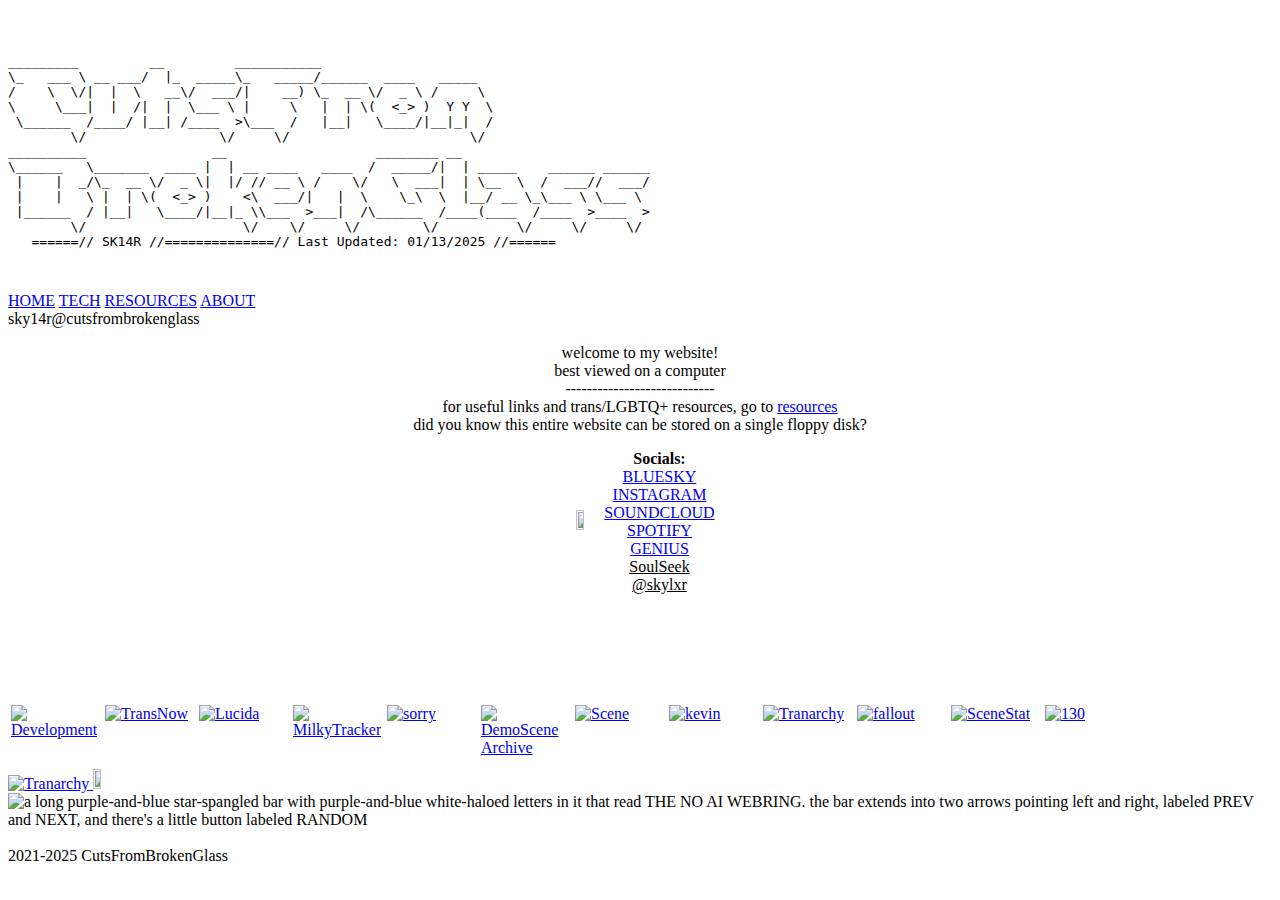
==== index.html @ 3f2c3643 "Add files via upload" ====
<!DOCTYPE HTML>
<html lang="en">
<!--                                                      
 @@@@@@   @@@  @@@  @@@ @@@    @@@       @@@   @@@@@@@   
@@@@@@@   @@@  @@@  @@@ @@@   @@@@      @@@@   @@@@@@@@  
!@@       @@!  !@@  @@! !@@  @@@!!     @@!@!   @@!  @@@  
!@!       !@!  @!!  !@! @!!    !@!    !@!!@!   !@!  @!@  
!!@@!!    @!@@!@!    !@!@!     @!@   @!! @!!   @!@!!@!   
 !!@!!!   !!@!!!      @!!!     !@!  !!!  !@!   !!@!@!    
     !:!  !!: :!!     !!:      !!:  :!!:!:!!:  !!: :!!   
    !:!   :!:  !:!    :!:      :!:  !:::!!:::  :!:  !:!  
:::: ::    ::  :::     ::      :::       :::   ::   :::  
:: : :     :   :::     :        ::       :::    :   : :
-->
    <head>
<meta charset="UTF-8">
<meta name="viewport" content="width=device-width, initial-scale=1.0">

<!-- CSS -->
<link rel="stylesheet" type="text/css" href="/css/config.css">
<link rel="stylesheet" type="text/css" href="/css/main.css">
<link rel="stylesheet" type="text/css" href="/css/header.css">
<link rel="stylesheet" type="text/css" href="/css/navigation.css">
<link rel="stylesheet" type="text/css" href="/css/app.css">
<link rel="stylesheet" type="text/css" href="/css/footer.css">



<title>CutsFromBrokenGlass</title>
</head>

<body>
    <div id="header">
      <br>
      <pre role="img" aria-label="">

_________         __         ___________                                          
\_   ___ \ __ ___/  |_  _____\_   _____/______  ____   _____                      
/    \  \/|  |  \   __\/  ___/|    __) \_  __ \/  _ \ /     \                     
\     \___|  |  /|  |  \___ \ |     \   |  | \(  <_> )  Y Y  \                    
 \______  /____/ |__| /____  >\___  /   |__|   \____/|__|_|  /                    
        \/                 \/     \/                       \/                     
__________                __                   ________ __                        
\______   \_______  ____ |  | __ ____   ____  /  _____/|  | _____    ______ ______
 |    |  _/\_  __ \/  _ \|  |/ // __ \ /    \/   \  ___|  | \__  \  /  ___//  ___/
 |    |   \ |  | \(  <_> )    <\  ___/|   |  \    \_\  \  |__/ __ \_\___ \ \___ \ 
 |______  / |__|   \____/|__|_ \\___  >___|  /\______  /____(____  /____  >____  >
        \/                    \/    \/     \/        \/          \/     \/     \/ 
   ======// SK14R //==============// Last Updated: 01/13/2025 //======
   
      </pre>
    </div>

<!--navbar-->
<div class="navigation">
    <a href="index.html">HOME</a>
    <a href="tech.html">TECH</a>
    <a href="resources.html">RESOURCES</a>
    <a href="about.html">ABOUT</a>
</div>

    
<div class="app">     
    <span class="app-title">sky14r@cutsfrombrokenglass</span>
<div style="display: flex; flex-direction: column; align-items: center; text-align: center;">
    <p>
        welcome to my website!<br>
best viewed on a computer<br>
----------------------------<br>
for useful links and trans/LGBTQ+ resources, go to 
<a href="resources.html">resources</a><br>
did you know this entire website can be stored on a single floppy disk?
    </p>
    <div style="display: flex; align-items: center; gap: 10px; justify-content: center;">
        <img src="/btn/gir.png" style="width: 25%; height: 25%;">
        <div>
            <b>Socials: </b><br>
            <a class="inline link" href="https://bsky.app/profile/cutbyglass.bsky.social">BLUESKY</a><br>
            <a class="inline link" href="https://www.instagram.com/stolenrusto/">INSTAGRAM</a><br>
            <a class="inline link" href="https://soundcloud.com/cutsfrombrokenglass">SOUNDCLOUD</a><br>
            <a class="inline link" href="https://open.spotify.com/user/etq87y06zzbuhvwc7ffhy0ddz">SPOTIFY</a><br>
            <a class="inline link" href="https://genius.com/cutsfrombrokenglass">GENIUS</a><br>
            <a class="inline link">SoulSeek @skylxr</a>
        </div>
    </div>
<br>
</div>
<style>
.inline {
    display : inline;
}

.link {
    text-decoration : underline;
}

.link:hover {
    text-decoration : none;
    text-shadow     : var(--link-glow);
}

.badge {
    display : inline-block;

    position : relative;

    width  : 88px;
    height : 31px;

    padding : 0px;
    margin  : 0px 0px 8px 8px;

    overflow : visible;

    border : 1px solid transparent;

    transition : all var(--trans-time);
}

.badge:hover {
    border     : var(--border);
    box-shadow : var(--glow);
}

.badge:after {
    position : absolute;

    width  : 0%;
    height : 0%;

    top  : 50%;
    left : 50%;

    opacity : 0;

    transition : all var(--trans-time);

    content : "";
}

.badge:hover:after {
    top  : -3.75pt;
    left : -3.75pt;

    width  : calc(100% + 7.5pt);
    height : calc(100% + 7.5pt);

    opacity : 1;

    background:
        linear-gradient(to right,  var(--accent) 1px, transparent 1px)   0    0,
        linear-gradient(to right,  var(--accent) 1px, transparent 1px)   0  100%,
        linear-gradient(to left,   var(--accent) 1px, transparent 1px) 100%   0,
        linear-gradient(to left,   var(--accent) 1px, transparent 1px) 100% 100%,
        linear-gradient(to bottom, var(--accent) 1px, transparent 1px)   0    0,
        linear-gradient(to bottom, var(--accent) 1px, transparent 1px) 100%   0,
        linear-gradient(to top,    var(--accent) 1px, transparent 1px)   0  100%,
        linear-gradient(to top,    var(--accent) 1px, transparent 1px) 100% 100%;

    background-repeat: no-repeat;
    background-size: 10px 10px;
}

.badges {
    display : flex;

    flex-wrap : wrap;

    overflow : visible;

    padding : 0px;
    margin  : 0px;

    justify-content : center;
}

.listing {
    display : flex;

    flex-direction : column;
}

.listing-link {
    display  : block;
    position : relative;

    padding-top    : 0px;
    padding-bottom : 5pt;
    padding-left   : 0px;
    margin         : 10pt;

    text-align : left;

    overflow : visible;

    color  : var(--fg);
    border : var(--border);

    text-decoration : none;

    transition : all var(--trans-time);

}

.dim-text {
    opacity : 0.6;
}
    .badge {
        margin: 0;
        padding: 0;
        display: inline-block;
        vertical-align: middle;
    }

    .badge img {
        margin: 2px; 
    }
</style>
    <br>
</div>
<br>
<br>
<br>
<br>
<a class="badge" href="https://www.un4seen.com/" target="_blank" rel="noopener noreferrer">
    <img src="/btn/devel.png" alt="Development">
</a>
<a class="badge" href="https://transequality.org/" target="_blank" rel="noopener noreferrer">
    <img src="/btn/transnow2.gif" alt="TransNow">
</a>
<a class="badge" href="https://lucida.to" target="_blank" rel="noopener noreferrer">
    <img src="/btn/lucida.gif" alt="Lucida">
</a>
<a class="badge" href="https://milkytracker.org/" target="_blank" rel="noopener noreferrer">
    <img src="/btn/milkytracker.gif" alt="MilkyTracker">
</a>
<a class="badge" href="https://sorrydsbm.bandcamp.com/" target="_blank" rel="noopener noreferrer">
    <img src="/btn/sorry.png" alt="sorry">
</a>
<a class="badge" href="https://www.youtube.com/@DemosceneArchive/videos" target="_blank" rel="noopener noreferrer">
    <img src="/btn/demoscenearchive.gif" alt="DemoScene Archive">
</a>
<a class="badge" href="https://scene.org/" target="_blank" rel="noopener noreferrer">
    <img src="/btn/scene.png" alt="Scene">
</a>
<a class="badge" href="https://en.wikipedia.org/wiki/Kevin_Mitnick" target="_blank" rel="noopener noreferrer">
    <img src="/btn/freekevin.png" alt="kevin">
</a>
<a class="badge" href="https://en.wikipedia.org/wiki/Queer_anarchism" target="_blank" rel="noopener noreferrer">
    <img src="/btn/tranarchy.gif" alt="Tranarchy">
</a>
<a class="badge" href="https://fan.redcrown.net/fallout/" target="_blank" rel="noopener noreferrer">
    <img src="/btn/fall.png" alt="fallout">
</a>
<a class="badge" href="https://scenesat.com/" target="_blank" rel="noopener noreferrer">
    <img src="/btn/scenestat.gif" alt="SceneStat">
</a>
<a class="badge" href="https://www.130world.us/" target="_blank" rel="noopener noreferrer">
    <img src="/btn/130world.png" alt="130">
</a>
<p>
<br>
<a href="https://www.mabsland.com/Adoption.html" target="_blank" rel="noopener noreferrer">
    <img src="https://www.mabsland.com/Pandas/Censor_14b.gif" alt="Tranarchy">
</a>
    <img src="/btn/floppy.png" style="width: 8%; height: 8%;">
    <br>
    <map name="noailong">
<area href="https://baccyflap.com/noai" target="_blank" shape="poly" coords="51,1,41,29,287,29,298,1" alt="no ai webring" title="no ai webring">
<area href="https://baccyflap.com/noai/?prv&s=cbg" target="_top" shape="poly" coords="43,0,0,15,32,30" alt="previous" title="previous">
<area href="https://baccyflap.com/noai/?rnd" target="_top" shape="poly" coords="307,1,295,29,308,29,319,1" alt="random" title="random">
<area href="https://baccyflap.com/noai/?nxt&s=cbg" target="_top" shape="poly" coords="327,0,316,30,359,15" alt="next" title="next">
</map>
<a>
<img usemap="#noailong" src="https://baccyflap.com/noai/longwidget.gif" alt="a long purple-and-blue star-spangled bar with purple-and-blue white-haloed letters in it that read THE NO AI WEBRING. the bar extends into two arrows pointing left and right, labeled PREV and NEXT, and there's a little button labeled RANDOM">
</a>
<br>
<br>
    2021-2025 CutsFromBrokenGlass
</p>
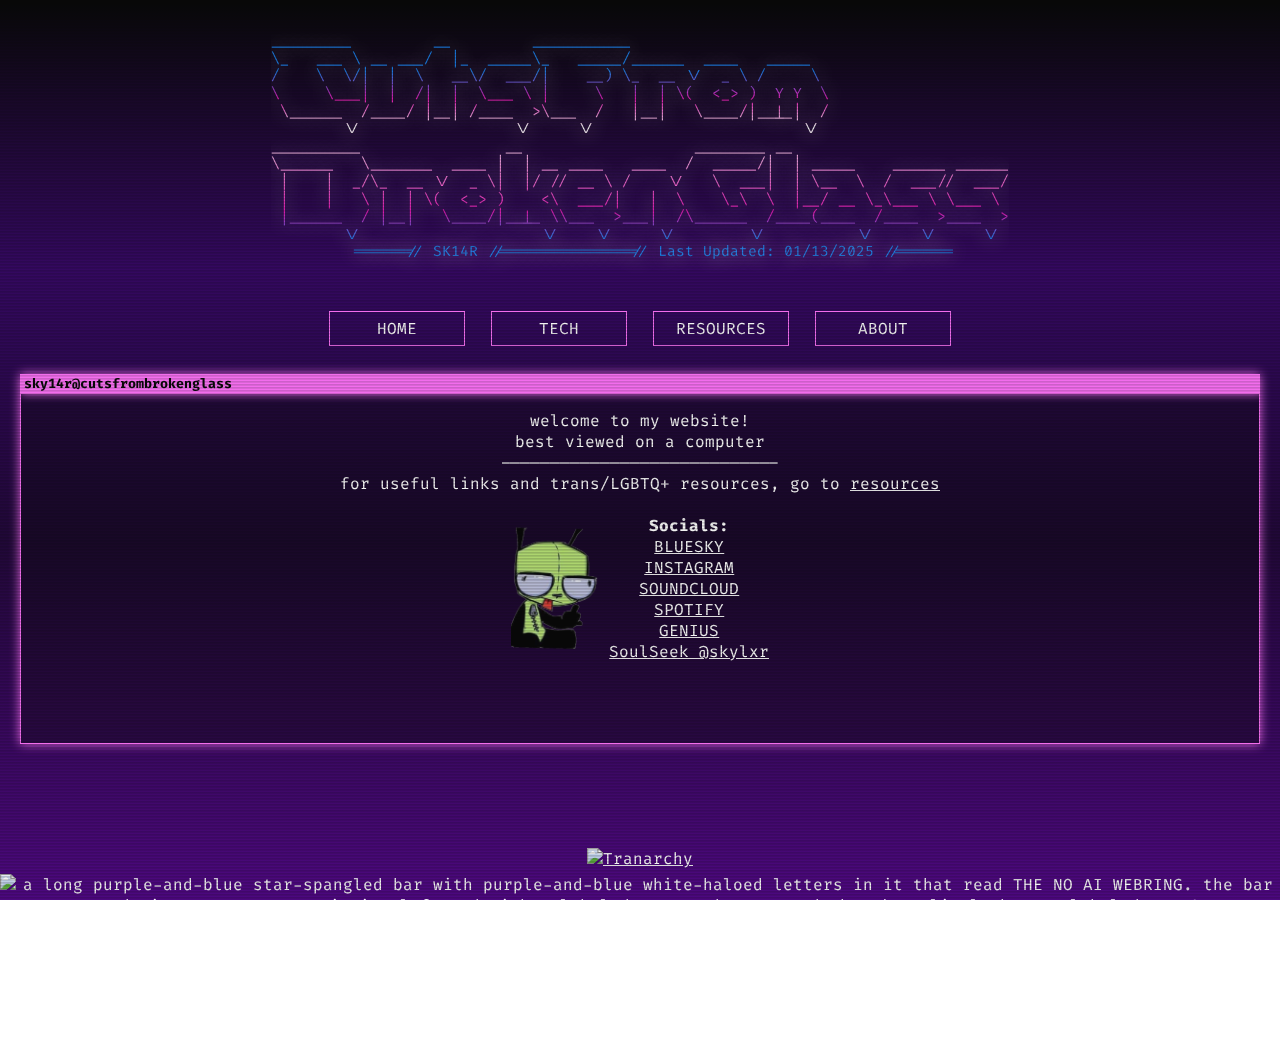
==== commit a22b99b7: "Add files via upload" ====
--- a/index.html
+++ b/index.html
@@ -69,7 +69,6 @@
 ----------------------------<br>
 for useful links and trans/LGBTQ+ resources, go to 
 <a href="resources.html">resources</a><br>
-did you know this entire website can be stored on a single floppy disk?
     </p>
     <div style="display: flex; align-items: center; gap: 10px; justify-content: center;">
         <img src="/btn/gir.png" style="width: 25%; height: 25%;">
@@ -84,6 +83,7 @@
         </div>
     </div>
 <br>
+<br>
 </div>
 <style>
 .inline {
@@ -222,48 +222,10 @@
 <br>
 <br>
 <br>
-<a class="badge" href="https://www.un4seen.com/" target="_blank" rel="noopener noreferrer">
-    <img src="/btn/devel.png" alt="Development">
-</a>
-<a class="badge" href="https://transequality.org/" target="_blank" rel="noopener noreferrer">
-    <img src="/btn/transnow2.gif" alt="TransNow">
-</a>
-<a class="badge" href="https://lucida.to" target="_blank" rel="noopener noreferrer">
-    <img src="/btn/lucida.gif" alt="Lucida">
-</a>
-<a class="badge" href="https://milkytracker.org/" target="_blank" rel="noopener noreferrer">
-    <img src="/btn/milkytracker.gif" alt="MilkyTracker">
-</a>
-<a class="badge" href="https://sorrydsbm.bandcamp.com/" target="_blank" rel="noopener noreferrer">
-    <img src="/btn/sorry.png" alt="sorry">
-</a>
-<a class="badge" href="https://www.youtube.com/@DemosceneArchive/videos" target="_blank" rel="noopener noreferrer">
-    <img src="/btn/demoscenearchive.gif" alt="DemoScene Archive">
-</a>
-<a class="badge" href="https://scene.org/" target="_blank" rel="noopener noreferrer">
-    <img src="/btn/scene.png" alt="Scene">
-</a>
-<a class="badge" href="https://en.wikipedia.org/wiki/Kevin_Mitnick" target="_blank" rel="noopener noreferrer">
-    <img src="/btn/freekevin.png" alt="kevin">
-</a>
-<a class="badge" href="https://en.wikipedia.org/wiki/Queer_anarchism" target="_blank" rel="noopener noreferrer">
-    <img src="/btn/tranarchy.gif" alt="Tranarchy">
-</a>
-<a class="badge" href="https://fan.redcrown.net/fallout/" target="_blank" rel="noopener noreferrer">
-    <img src="/btn/fall.png" alt="fallout">
-</a>
-<a class="badge" href="https://scenesat.com/" target="_blank" rel="noopener noreferrer">
-    <img src="/btn/scenestat.gif" alt="SceneStat">
-</a>
-<a class="badge" href="https://www.130world.us/" target="_blank" rel="noopener noreferrer">
-    <img src="/btn/130world.png" alt="130">
-</a>
-<p>
-<br>
+
 <a href="https://www.mabsland.com/Adoption.html" target="_blank" rel="noopener noreferrer">
     <img src="https://www.mabsland.com/Pandas/Censor_14b.gif" alt="Tranarchy">
 </a>
-    <img src="/btn/floppy.png" style="width: 8%; height: 8%;">
     <br>
     <map name="noailong">
 <area href="https://baccyflap.com/noai" target="_blank" shape="poly" coords="51,1,41,29,287,29,298,1" alt="no ai webring" title="no ai webring">
@@ -276,5 +238,44 @@
 </a>
 <br>
 <br>
+<a class="badge" href="https://www.un4seen.com/" target="_blank" rel="noopener noreferrer">
+    <img src="/btn/devel.png" alt="Development">
+</a>
+<a class="badge" href="https://transequality.org/" target="_blank" rel="noopener noreferrer">
+    <img src="/btn/transnow2.gif" alt="TransNow">
+</a>
+<a class="badge" href="https://lucida.to" target="_blank" rel="noopener noreferrer">
+    <img src="/btn/lucida.gif" alt="Lucida">
+</a>
+<a class="badge" href="https://milkytracker.org/" target="_blank" rel="noopener noreferrer">
+    <img src="/btn/milkytracker.gif" alt="MilkyTracker">
+</a>
+<a class="badge" href="https://sorrydsbm.bandcamp.com/" target="_blank" rel="noopener noreferrer">
+    <img src="/btn/sorry.png" alt="sorry">
+</a>
+<a class="badge" href="https://www.youtube.com/@DemosceneArchive/videos" target="_blank" rel="noopener noreferrer">
+    <img src="/btn/demoscenearchive.gif" alt="DemoScene Archive">
+</a>
+<a class="badge" href="https://scene.org/" target="_blank" rel="noopener noreferrer">
+    <img src="/btn/scene.png" alt="Scene">
+</a>
+<a class="badge" href="https://en.wikipedia.org/wiki/Kevin_Mitnick" target="_blank" rel="noopener noreferrer">
+    <img src="/btn/freekevin.png" alt="kevin">
+</a>
+<a class="badge" href="https://en.wikipedia.org/wiki/Queer_anarchism" target="_blank" rel="noopener noreferrer">
+    <img src="/btn/tranarchy.gif" alt="Tranarchy">
+</a>
+<a class="badge" href="https://fan.redcrown.net/fallout/" target="_blank" rel="noopener noreferrer">
+    <img src="/btn/fall.png" alt="fallout">
+</a>
+<a class="badge" href="https://scenesat.com/" target="_blank" rel="noopener noreferrer">
+    <img src="/btn/scenestat.gif" alt="SceneStat">
+</a>
+<a class="badge" href="https://www.130world.us/" target="_blank" rel="noopener noreferrer">
+    <img src="/btn/130world.png" alt="130">
+</a>
+<p>
+<br>
     2021-2025 CutsFromBrokenGlass
+<br>
 </p>--- a/css/config.css
+++ b/css/config.css
@@ -0,0 +1,51 @@
+:root {
+    --accent-blue : #aaaaff;
+    --accent-pink : #ff6ffa;
+    
+    --accent : #ff6ffa;
+
+    --app-bg : #0005;
+
+    --fg     : white;
+    --fg-inv : black;
+
+    --bg-inv : var(--accent);
+
+    --glow     : 0 0 10px var(--accent);
+    --glow-inv : 0 0 55px var(--accent) inset;
+
+    --link-glow : 0 0  5px white;
+
+    --border : 1px solid var(--accent);
+
+    --trans-time : .15s;
+
+    --max-width : 1500px;
+}
+
+@font-face {
+    font-family : 'Fira Code';
+    src         : url("/css/FiraCode.ttf") format("truetype");
+}
+.about-page:root {
+    --accent-blue: #00ff00;
+    --accent-pink: #00ff00;
+
+    --accent: #0f0;
+
+    --app-bg: #000;
+
+    --fg: #0f0;
+    --fg-inv: black;
+
+    --bg-inv: #0f0;
+
+    --glow: 0 0 10px #0f0;
+    --glow-inv: 0 0 55px #0f0 inset;
+
+    --link-glow: 0 0 5px #0f0;
+
+    --border: 1px solid #0f0;
+
+    --trans-time: .15s;
+}--- a/css/main.css
+++ b/css/main.css
@@ -0,0 +1,130 @@
+html {
+    overflow-x : hidden;
+    margin     : 0;
+    padding    : 0;
+}
+
+
+
+* {
+    overflow-x             : hidden;
+
+    color                  : var(--fg);
+    background             : transparent;
+
+    font-family            : 'Fira Code', monospace !important;
+    font-variant-ligatures : all;
+}
+
+
+body {
+    height: 100vh;
+    width: 100vw;
+    padding: 0;
+    margin: 0;
+
+    overflow-x: hidden;
+    overflow-y: scroll;
+
+    text-align: center;
+    justify-content: center;
+
+    background-image: linear-gradient(
+        to bottom,
+        #000000 0%,    
+        #300060 30%,   
+        #1a0033 60%,   
+        #4b0082 100%   
+    );
+    background-repeat: no-repeat;
+    background-size: cover;
+
+    scrollbar-color: #aa5aaa88 #0000;
+}
+table {
+    width: 100%;
+    border-collapse: collapse;
+    margin: 20px 0;
+}
+
+th, td {
+    border: 1px solid #ddd;
+    padding: 8px;
+    text-align: center; 
+    vertical-align: middle; 
+}
+
+th {
+    background-color: #FF6FFA;
+    font-weight: bold;
+}
+.no-border td {
+    border: none; 
+}
+
+.crt-effect {
+  background: #000; 
+  color: #0f0; 
+  font-family: monospace; 
+  text-shadow: 0 0 5px #0f0, 0 0 10px #0f0, 0 0 20px #0f0, 0 0 40px #0f0; 
+  animation: crt-flicker 0.15s infinite;
+}
+
+
+.crt-effect a {
+  color: #0f0; 
+  text-decoration: none; 
+  text-shadow: 0 0 5px #0f0, 0 0 10px #0f0, 0 0 20px #0f0; 
+}
+
+.crt-effect a:hover {
+  color: #00ff00; 
+  text-decoration: underline; 
+}
+
+
+.crt-effect th,
+.crt-effect td {
+  color: #0f0;
+  text-shadow: 0 0 5px #0f0, 0 0 10px #0f0; 
+}
+
+
+.crt-effect::after {
+  content: "";
+  position: absolute;
+  top: 0;
+  left: 0;
+  width: 100%;
+  height: 100%;
+  background: linear-gradient(
+    rgba(0, 255, 0, 0.03) 50%,
+    transparent 50%
+  ); 
+  background-size: 100% 2px;
+  pointer-events: none;
+  z-index: 100;
+  animation: scanlines 0.1s infinite; 
+}
+
+
+@keyframes crt-flicker {
+  0%, 50%, 100% {
+    opacity: 1;
+  }
+  25% {
+    opacity: 0.95;
+  }
+  75% {
+    opacity: 0.98;
+  }
+}
+
+@keyframes scanlines {
+  0% {
+    background-position: 0 0;
+  }
+  100% {
+    background-position: 0 100%;
+  }
+}
--- a/css/header.css
+++ b/css/header.css
@@ -0,0 +1,74 @@
+#header {
+    display: flex;
+    width: 100vw;
+    justify-content: center;
+}
+
+#header pre {
+    
+background-image: linear-gradient(
+    to bottom,
+    #0c7af0 0%,
+    #0c7af0 20%,
+    #f00cb7 30%,
+    #FFFFFF 40%,
+    #f00cb7 70%,
+    #0c7af0 80%,
+    #0c7af0 100%
+);
+
+
+    );
+    background-repeat: no-repeat;
+    background-clip: text;
+    -webkit-background-clip: text; 
+    color: transparent;
+
+    text-shadow: 0 0 20px white;
+    white-space: pre-wrap; 
+    font-size: min(2vw, 11pt);
+
+    background-size: 100% 100%; 
+    line-height: 1.2;
+}
+
+#header pre::before {
+    content: "";
+    position: absolute;
+    top: 0;
+    left: 0;
+    width: 100%;
+    height: 100%;
+    background: repeating-linear-gradient(
+        to bottom,
+        rgba(0, 0, 0, 0.2) 0,
+        rgba(0, 0, 0, 0.2) 1px,
+        rgba(0, 0, 0, 0) 3px
+    );
+    mix-blend-mode: multiply;
+    pointer-events: none;
+    z-index: 1;
+}
+
+#header pre::after {
+    content: "";
+    position: absolute;
+    top: 0;
+    left: 0;
+    width: 100%;
+    height: 100%;
+    background: rgba(255, 255, 255, 0.03);
+    animation: flicker 0.05s infinite;
+    pointer-events: none;
+    z-index: 2;
+}
+
+
+@keyframes flicker {
+    0%, 100% {
+        opacity: 0.1;
+    }
+    50% {
+        opacity: 0.3;
+    }
+}--- a/css/navigation.css
+++ b/css/navigation.css
@@ -0,0 +1,136 @@
+.navigation {
+    display  : flex;
+    position : relative;
+
+    height : 32.5pt;
+
+    padding      : 0px;
+    margin-left  : 20px;
+    margin-right : 20px;
+
+    overflow : visible;
+
+    align-content   : middle;
+    justify-content : center;
+    flex-wrap       : nowrap;
+
+    background : transparent;
+}
+
+.navigation a {
+    display  : inline-block;
+    position : relative;
+
+    width  : 100pt;
+    height : 20pt;
+
+    padding-top  : 5pt;
+    margin       : 0px;
+    margin-left  : 10pt;
+    margin-right : 10pt;
+
+    overflow : visible;
+
+    color  : var(--fg);
+    border : var(--border);
+
+    text-decoration : none;
+
+    transition : all var(--trans-time);
+}
+
+.navigation a:after {
+    position : absolute;
+
+    width  : 0%;
+    height : 0%;
+
+    top  : 50%;
+    left : 50%;
+
+    opacity : 0;
+
+    transition : all var(--trans-time);
+
+    content : "";
+}
+
+.navigation a:hover {
+    background : white;
+    color      : black;
+
+    box-shadow : var(--glow), var(--glow-inv);
+
+    font-weight : bold;
+
+    animation : 
+        flicker-skew 5s infinite linear,
+        flicker-skew 7s infinite linear reverse;
+}
+
+.navigation a:hover:after {
+    top  : -5pt;
+    left : -5pt;
+
+    width  : calc(100% + 10pt);
+    height : calc(100% + 10pt);
+
+    opacity : 1;
+
+    background:
+        linear-gradient(to right,  var(--accent) 1px, transparent 1px)   0    0,
+        linear-gradient(to right,  var(--accent) 1px, transparent 1px)   0  100%,
+        linear-gradient(to left,   var(--accent) 1px, transparent 1px) 100%   0,
+        linear-gradient(to left,   var(--accent) 1px, transparent 1px) 100% 100%,
+        linear-gradient(to bottom, var(--accent) 1px, transparent 1px)   0    0,
+        linear-gradient(to bottom, var(--accent) 1px, transparent 1px) 100%   0,
+        linear-gradient(to top,    var(--accent) 1px, transparent 1px)   0  100%,
+        linear-gradient(to top,    var(--accent) 1px, transparent 1px) 100% 100%;
+
+    background-repeat: no-repeat;
+    background-size: 10px 10px;
+}
+
+@keyframes flicker-skew {
+    31.25% { transform : skew( 0deg); box-shadow : var(--glow), var(--glow-inv); }
+    32.00% { transform : skew(90deg); box-shadow : var(--glow); }
+    32.25% { transform : skew( 0deg); box-shadow : var(--glow), var(--glow-inv); }
+}
+
+nav {
+  background-color: #000; 
+  color: #fff; 
+}
+
+
+.about-page .navigation {
+  background: #000; 
+  color: #0f0;
+}
+
+.about-page .navigation a {
+  color: #0f0;
+  text-shadow: 0 0 5px #0f0, 0 0 10px #0f0, 0 0 20px #0f0, 0 0 40px #0f0;
+  border-color: #0f0;
+}
+
+.about-page .navigation a:hover {
+  color: #00ff00; /* Bright green */
+  background: none;
+  box-shadow: 0 0 10px #0f0, 0 0 20px #0f0;
+}
+
+
+.navigation {
+  background: transparent;
+}
+
+.navigation a {
+  color: var(--fg);
+  border: var(--border);
+}
+
+.navigation a:hover {
+  background: white;
+  color: black;
+}--- a/css/app.css
+++ b/css/app.css
@@ -0,0 +1,48 @@
+.app {
+    padding-bottom : 10pt;
+    margin         : 20px;
+
+    overflow-x : hidden;
+    overflow-y : auto;
+
+    background : var(--app-bg);
+    color      : var(--fg);
+
+    border     : var(--border);
+    box-shadow : var(--glow);
+}
+
+@media
+    only screen
+    and  (min-width: 1540px)
+{
+    .app {
+        width     : var(--max-width);
+        max-width : var(--max-width);
+
+        margin-left  : auto;
+        margin-right : auto;
+    }
+}
+
+.app .app-title {
+    display : block;
+
+    width      : 100%;
+    max-height : 12pt;
+
+    padding-left   : 2pt;
+    padding-bottom : 2pt;
+    margin         : 0px;
+
+    text-align : left;
+
+    overflow-y : hidden;
+
+    background : var(--bg-inv);
+    color      : var(--fg-inv);
+    box-shadow : var(--glow);
+
+    font-size   : 10pt;
+    font-weight : bold;
+}
--- a/css/footer.css
+++ b/css/footer.css
@@ -0,0 +1,22 @@
+#footer {
+    display  : flex;
+    position : fixed;
+
+    bottom : 0px;
+    left   : 0px;
+    right  : 0px;
+
+    padding : 5pt;
+    margin  : 0pt;
+
+    flex-direction  : row;
+    justify-content : space-between;
+
+    background : #000e;
+    
+    box-shadow : var(--glow);
+}
+
+#footer > span > p {
+    display : inline;
+}
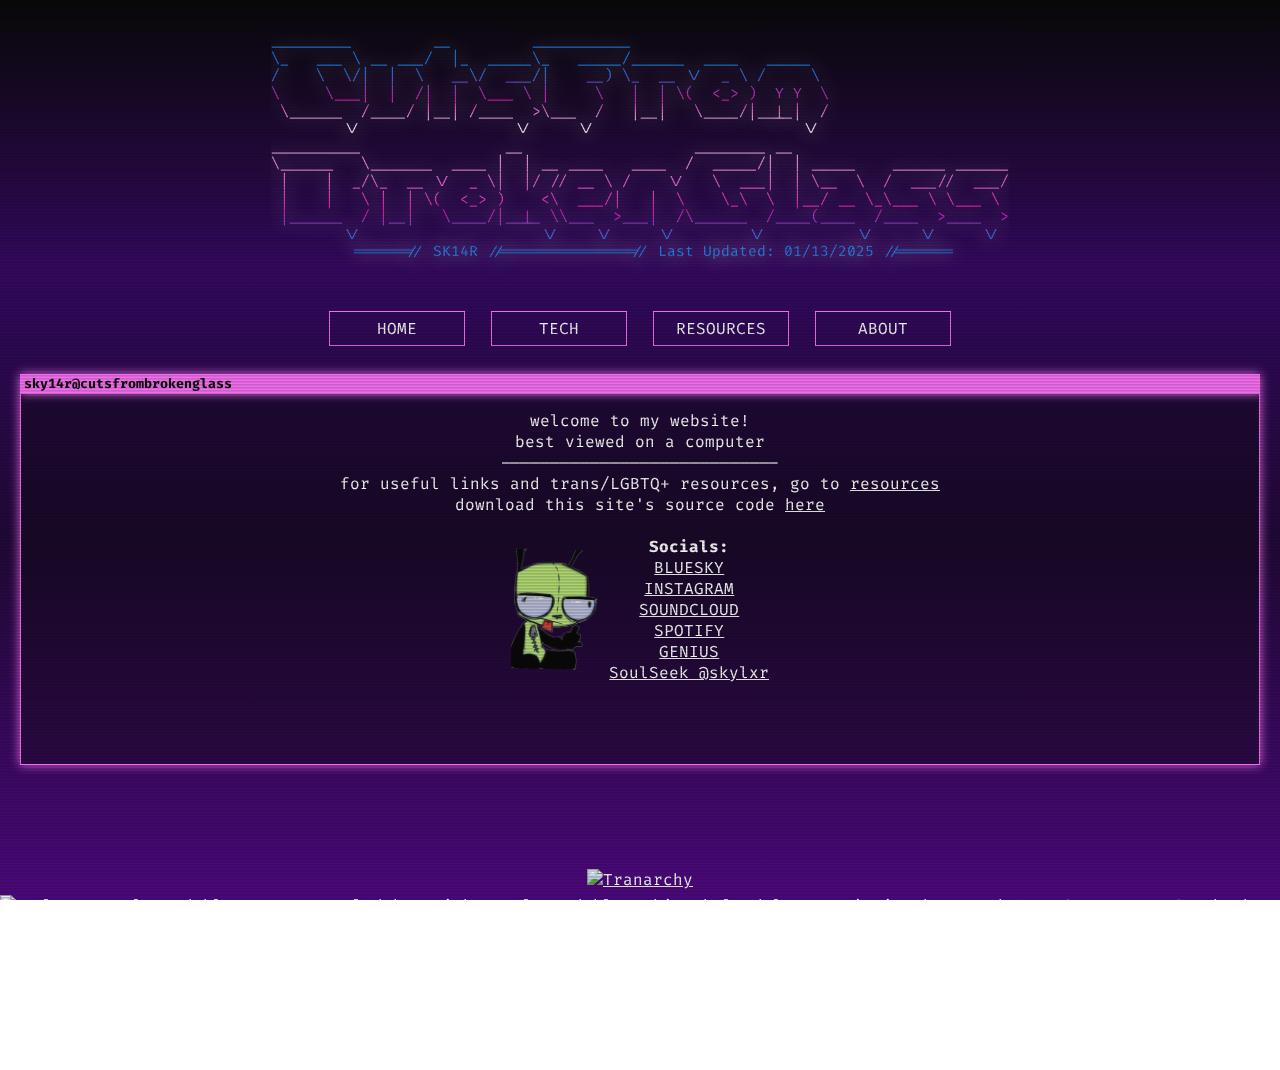
==== commit dadeb90e: "Add files via upload" ====
--- a/index.html
+++ b/index.html
@@ -69,6 +69,8 @@
 ----------------------------<br>
 for useful links and trans/LGBTQ+ resources, go to 
 <a href="resources.html">resources</a><br>
+download this site's source code 
+<a href="https://github.com/skylartr/cutsfrombrokenglass">here</a><br>
     </p>
     <div style="display: flex; align-items: center; gap: 10px; justify-content: center;">
         <img src="/btn/gir.png" style="width: 25%; height: 25%;">
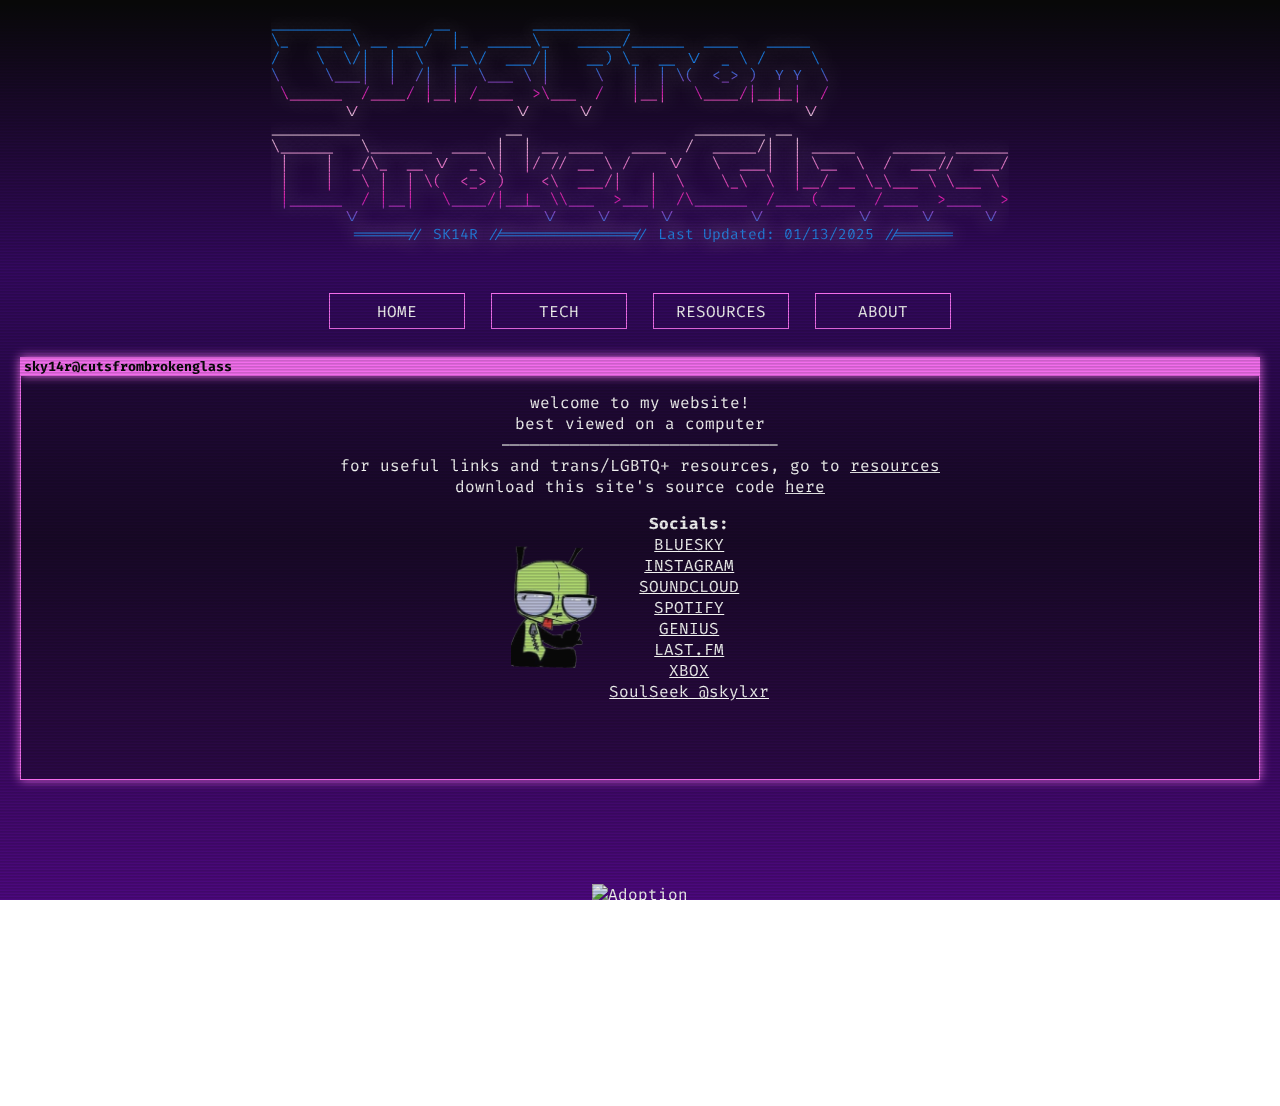
==== commit 2a68461c: "Add files via upload" ====
--- a/index.html
+++ b/index.html
@@ -33,7 +33,6 @@
     <div id="header">
       <br>
       <pre role="img" aria-label="">
-
 _________         __         ___________                                          
 \_   ___ \ __ ___/  |_  _____\_   _____/______  ____   _____                      
 /    \  \/|  |  \   __\/  ___/|    __) \_  __ \/  _ \ /     \                     
@@ -81,6 +80,8 @@
             <a class="inline link" href="https://soundcloud.com/cutsfrombrokenglass">SOUNDCLOUD</a><br>
             <a class="inline link" href="https://open.spotify.com/user/etq87y06zzbuhvwc7ffhy0ddz">SPOTIFY</a><br>
             <a class="inline link" href="https://genius.com/cutsfrombrokenglass">GENIUS</a><br>
+            <a class="inline link" href="https://www.last.fm/user/cutbyglass">LAST.FM</a><br>
+            <a class="inline link" href="https://www.xbox.com/en-US/play/user/cutbyglass">XBOX</a><br>
             <a class="inline link">SoulSeek @skylxr</a>
         </div>
     </div>
@@ -226,8 +227,11 @@
 <br>
 
 <a href="https://www.mabsland.com/Adoption.html" target="_blank" rel="noopener noreferrer">
-    <img src="https://www.mabsland.com/Pandas/Censor_14b.gif" alt="Tranarchy">
-</a>
+    <img src="https://www.mabsland.com/Pandas/Censor_14b.gif" alt="Adoption" />
+</a>
+
+<br>
+<script src="https://transring.neocities.org/ring.js"></script>
     <br>
     <map name="noailong">
 <area href="https://baccyflap.com/noai" target="_blank" shape="poly" coords="51,1,41,29,287,29,298,1" alt="no ai webring" title="no ai webring">
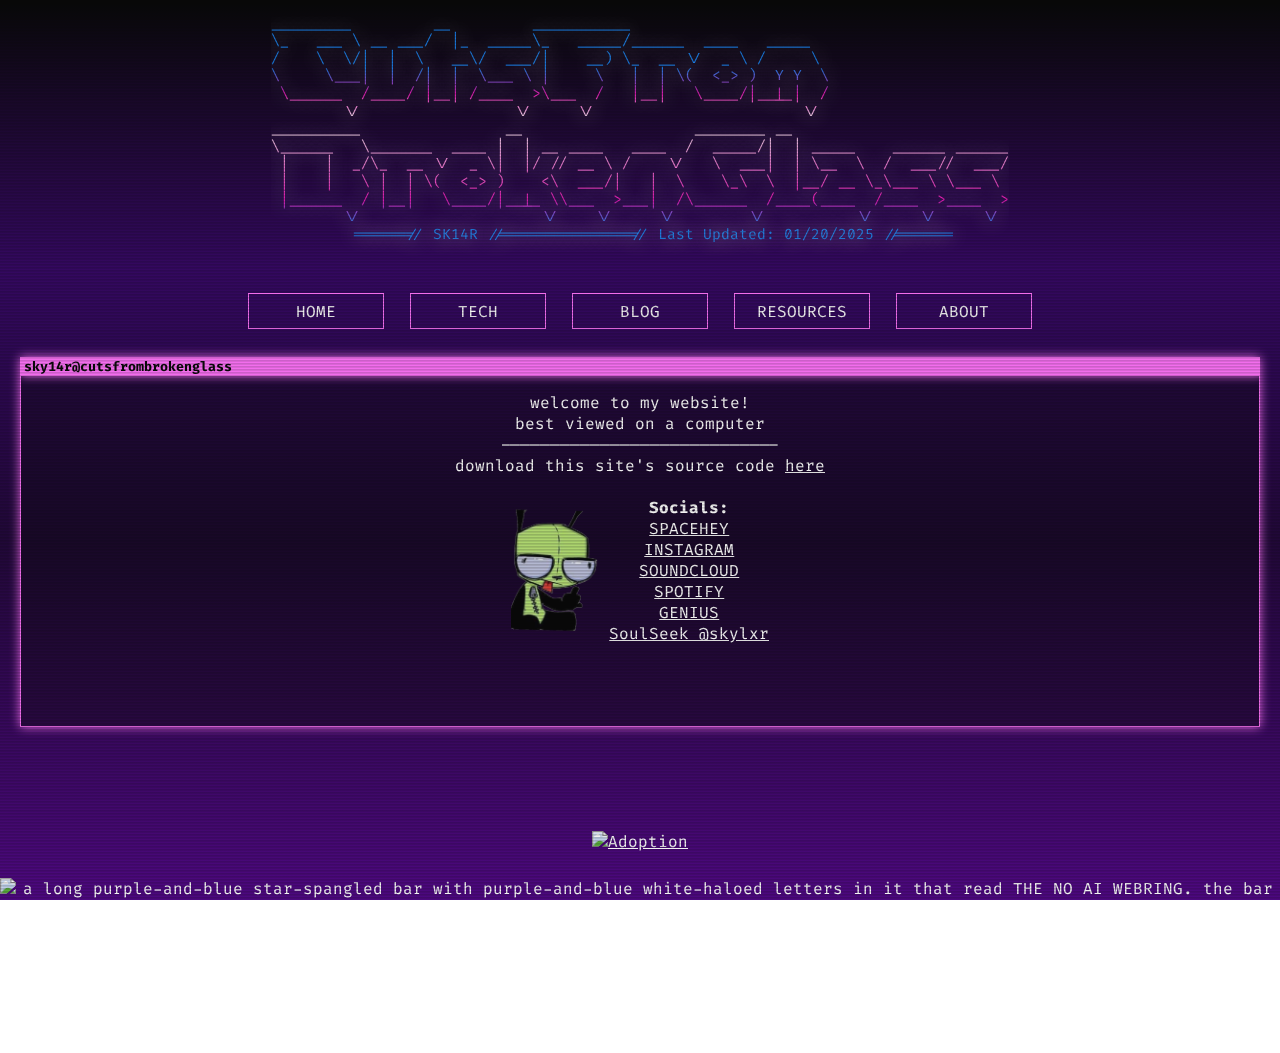
==== commit c86a582e: "Add files via upload" ====
--- a/index.html
+++ b/index.html
@@ -45,7 +45,7 @@
  |    |   \ |  | \(  <_> )    <\  ___/|   |  \    \_\  \  |__/ __ \_\___ \ \___ \ 
  |______  / |__|   \____/|__|_ \\___  >___|  /\______  /____(____  /____  >____  >
         \/                    \/    \/     \/        \/          \/     \/     \/ 
-   ======// SK14R //==============// Last Updated: 01/13/2025 //======
+   ======// SK14R //==============// Last Updated: 01/20/2025 //======
    
       </pre>
     </div>
@@ -54,6 +54,7 @@
 <div class="navigation">
     <a href="index.html">HOME</a>
     <a href="tech.html">TECH</a>
+    <a href="blog.html">BLOG</a>
     <a href="resources.html">RESOURCES</a>
     <a href="about.html">ABOUT</a>
 </div>
@@ -66,8 +67,6 @@
         welcome to my website!<br>
 best viewed on a computer<br>
 ----------------------------<br>
-for useful links and trans/LGBTQ+ resources, go to 
-<a href="resources.html">resources</a><br>
 download this site's source code 
 <a href="https://github.com/skylartr/cutsfrombrokenglass">here</a><br>
     </p>
@@ -75,13 +74,11 @@
         <img src="/btn/gir.png" style="width: 25%; height: 25%;">
         <div>
             <b>Socials: </b><br>
-            <a class="inline link" href="https://bsky.app/profile/cutbyglass.bsky.social">BLUESKY</a><br>
+            <a class="inline link" href="https://spacehey.com/cutsfrombrokenglass">SPACEHEY</a><br>
             <a class="inline link" href="https://www.instagram.com/stolenrusto/">INSTAGRAM</a><br>
             <a class="inline link" href="https://soundcloud.com/cutsfrombrokenglass">SOUNDCLOUD</a><br>
             <a class="inline link" href="https://open.spotify.com/user/etq87y06zzbuhvwc7ffhy0ddz">SPOTIFY</a><br>
             <a class="inline link" href="https://genius.com/cutsfrombrokenglass">GENIUS</a><br>
-            <a class="inline link" href="https://www.last.fm/user/cutbyglass">LAST.FM</a><br>
-            <a class="inline link" href="https://www.xbox.com/en-US/play/user/cutbyglass">XBOX</a><br>
             <a class="inline link">SoulSeek @skylxr</a>
         </div>
     </div>
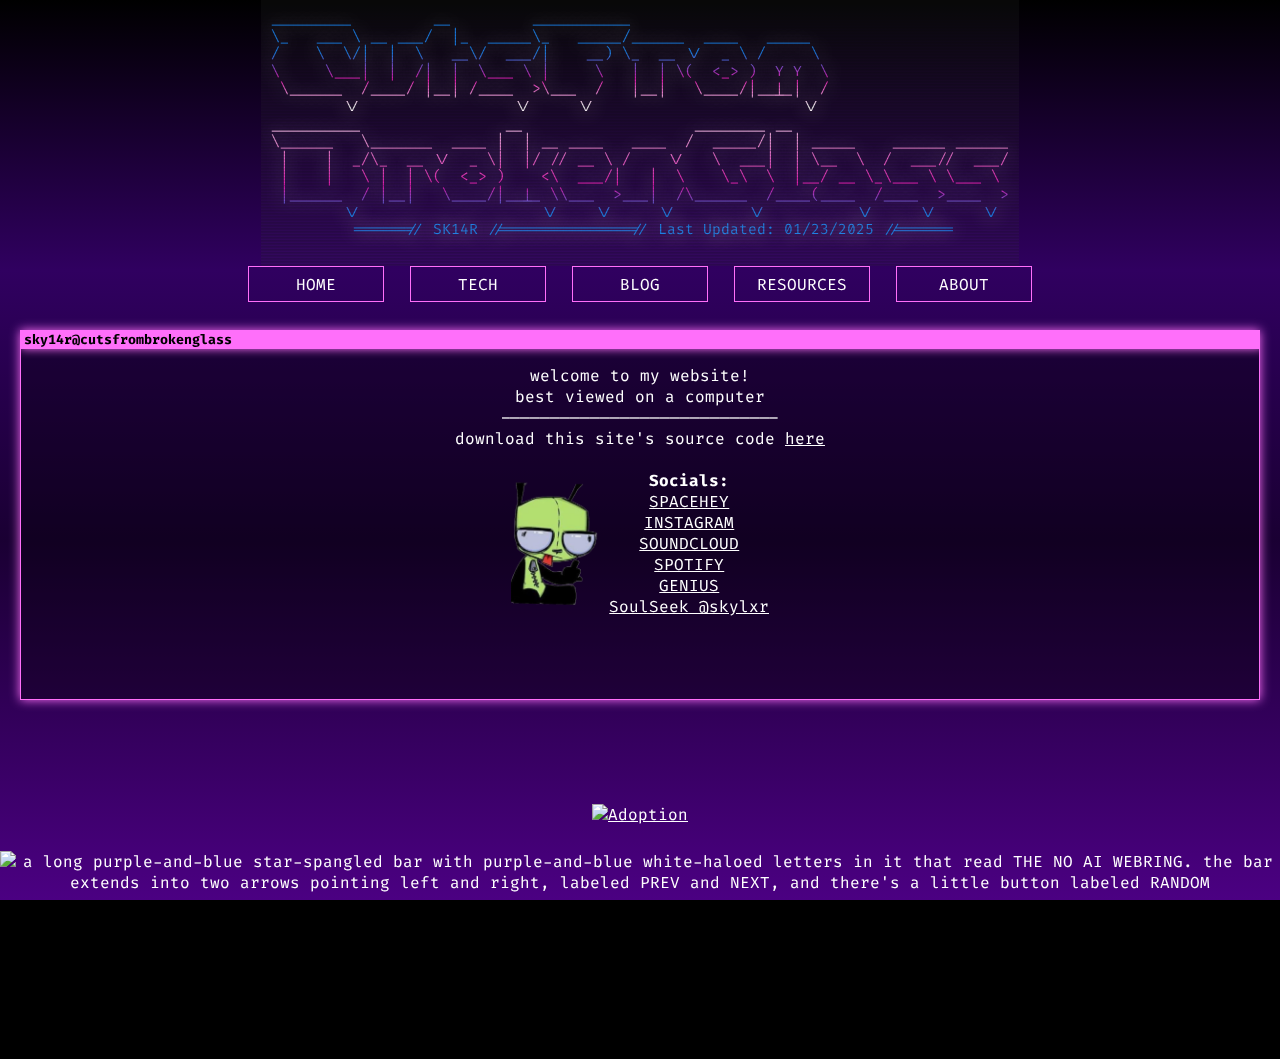
==== commit b1f75ffa: "Add files via upload" ====
--- a/index.html
+++ b/index.html
@@ -19,20 +19,96 @@
 <!-- CSS -->
 <link rel="stylesheet" type="text/css" href="/css/config.css">
 <link rel="stylesheet" type="text/css" href="/css/main.css">
-<link rel="stylesheet" type="text/css" href="/css/header.css">
 <link rel="stylesheet" type="text/css" href="/css/navigation.css">
 <link rel="stylesheet" type="text/css" href="/css/app.css">
 <link rel="stylesheet" type="text/css" href="/css/footer.css">
-
-
-
+<style>
+        body {
+            margin: 0;
+            padding: 0;
+            background-color: black;
+            font-family: monospace;
+        }
+
+        #header {
+            display: flex;
+            justify-content: center;
+            width: 100vw;
+            overflow: hidden;
+        }
+
+        #header pre {
+            position: relative;
+            margin: 0;
+            padding: 10px;
+            font-size: min(2vw, 11pt);
+            white-space: pre-wrap; 
+            line-height: 1.2;
+            background-image: linear-gradient(
+                to bottom,
+                #0c7af0 0%,
+                #0c7af0 20%,
+                #f00cb7 30%,
+                #FFFFFF 40%,
+                #f00cb7 70%,
+                #0c7af0 80%,
+                #0c7af0 100%
+            );
+            background-repeat: no-repeat;
+            background-clip: text;
+            -webkit-background-clip: text; 
+            color: transparent;
+            background-size: 100% 100%;
+            text-shadow: 0 0 20px white;
+        }
+
+        #header pre::before {
+            content: "";
+            position: absolute;
+            top: 0;
+            left: 0;
+            width: 100%;
+            height: 100%;
+            background: repeating-linear-gradient(
+                to bottom,
+                rgba(0, 0, 0, 0.2) 0,
+                rgba(0, 0, 0, 0.2) 1px,
+                rgba(0, 0, 0, 0) 3px
+            );
+            mix-blend-mode: multiply;
+            pointer-events: none;
+            z-index: 1;
+        }
+
+        #header pre::after {
+            content: "";
+            position: absolute;
+            top: 0;
+            left: 0;
+            width: 100%;
+            height: 100%;
+            background: rgba(255, 255, 255, 0.03);
+            animation: flicker 0.05s infinite;
+            pointer-events: none;
+            z-index: 2;
+        }
+
+        @keyframes flicker {
+            0%, 100% {
+                opacity: 0.1;
+            }
+            50% {
+                opacity: 0.3;
+            }
+        }
+    </style>
 <title>CutsFromBrokenGlass</title>
 </head>
 
 <body>
     <div id="header">
       <br>
-      <pre role="img" aria-label="">
+      <pre role="img">
 _________         __         ___________                                          
 \_   ___ \ __ ___/  |_  _____\_   _____/______  ____   _____                      
 /    \  \/|  |  \   __\/  ___/|    __) \_  __ \/  _ \ /     \                     
@@ -45,11 +121,9 @@
  |    |   \ |  | \(  <_> )    <\  ___/|   |  \    \_\  \  |__/ __ \_\___ \ \___ \ 
  |______  / |__|   \____/|__|_ \\___  >___|  /\______  /____(____  /____  >____  >
         \/                    \/    \/     \/        \/          \/     \/     \/ 
-   ======// SK14R //==============// Last Updated: 01/20/2025 //======
-   
+   ======// SK14R //==============// Last Updated: 01/23/2025 //======
       </pre>
     </div>
-
 <!--navbar-->
 <div class="navigation">
     <a href="index.html">HOME</a>
@@ -274,6 +348,9 @@
 <a class="badge" href="https://scenesat.com/" target="_blank" rel="noopener noreferrer">
     <img src="/btn/scenestat.gif" alt="SceneStat">
 </a>
+<a class="badge" href="https://ayeshaerotica.fandom.com/wiki/Ayeshapedia_Wiki" target="_blank" rel="noopener noreferrer">
+    <img src="/btn/ayehsa.png" alt="Ayesha">
+</a>
 <a class="badge" href="https://www.130world.us/" target="_blank" rel="noopener noreferrer">
     <img src="/btn/130world.png" alt="130">
 </a>
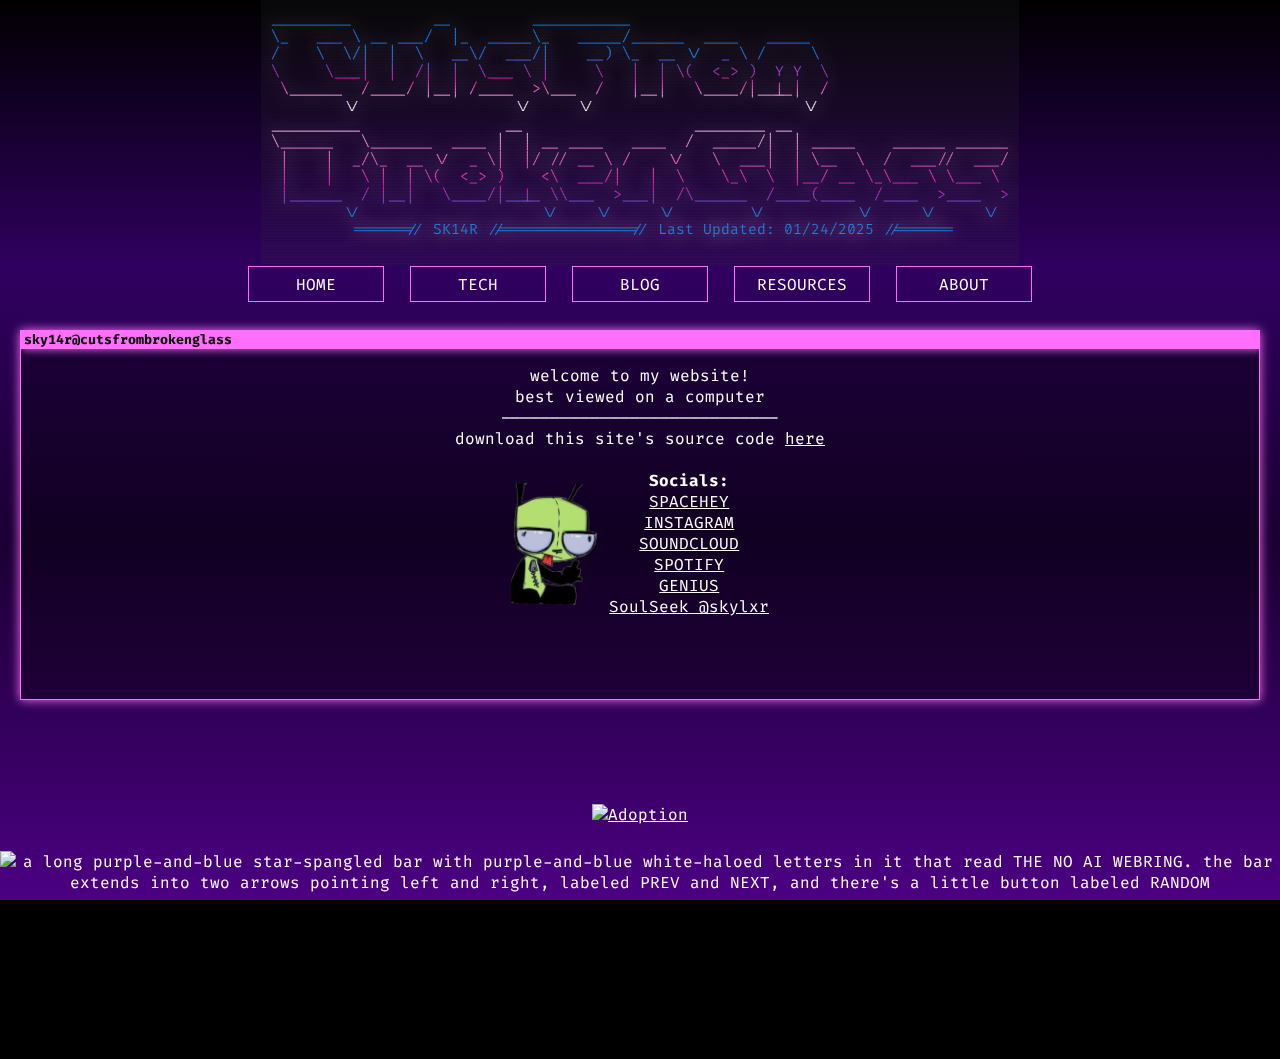
==== commit 2daf683b: "Add files via upload" ====
--- a/index.html
+++ b/index.html
@@ -121,7 +121,7 @@
  |    |   \ |  | \(  <_> )    <\  ___/|   |  \    \_\  \  |__/ __ \_\___ \ \___ \ 
  |______  / |__|   \____/|__|_ \\___  >___|  /\______  /____(____  /____  >____  >
         \/                    \/    \/     \/        \/          \/     \/     \/ 
-   ======// SK14R //==============// Last Updated: 01/23/2025 //======
+   ======// SK14R //==============// Last Updated: 01/24/2025 //======
       </pre>
     </div>
 <!--navbar-->
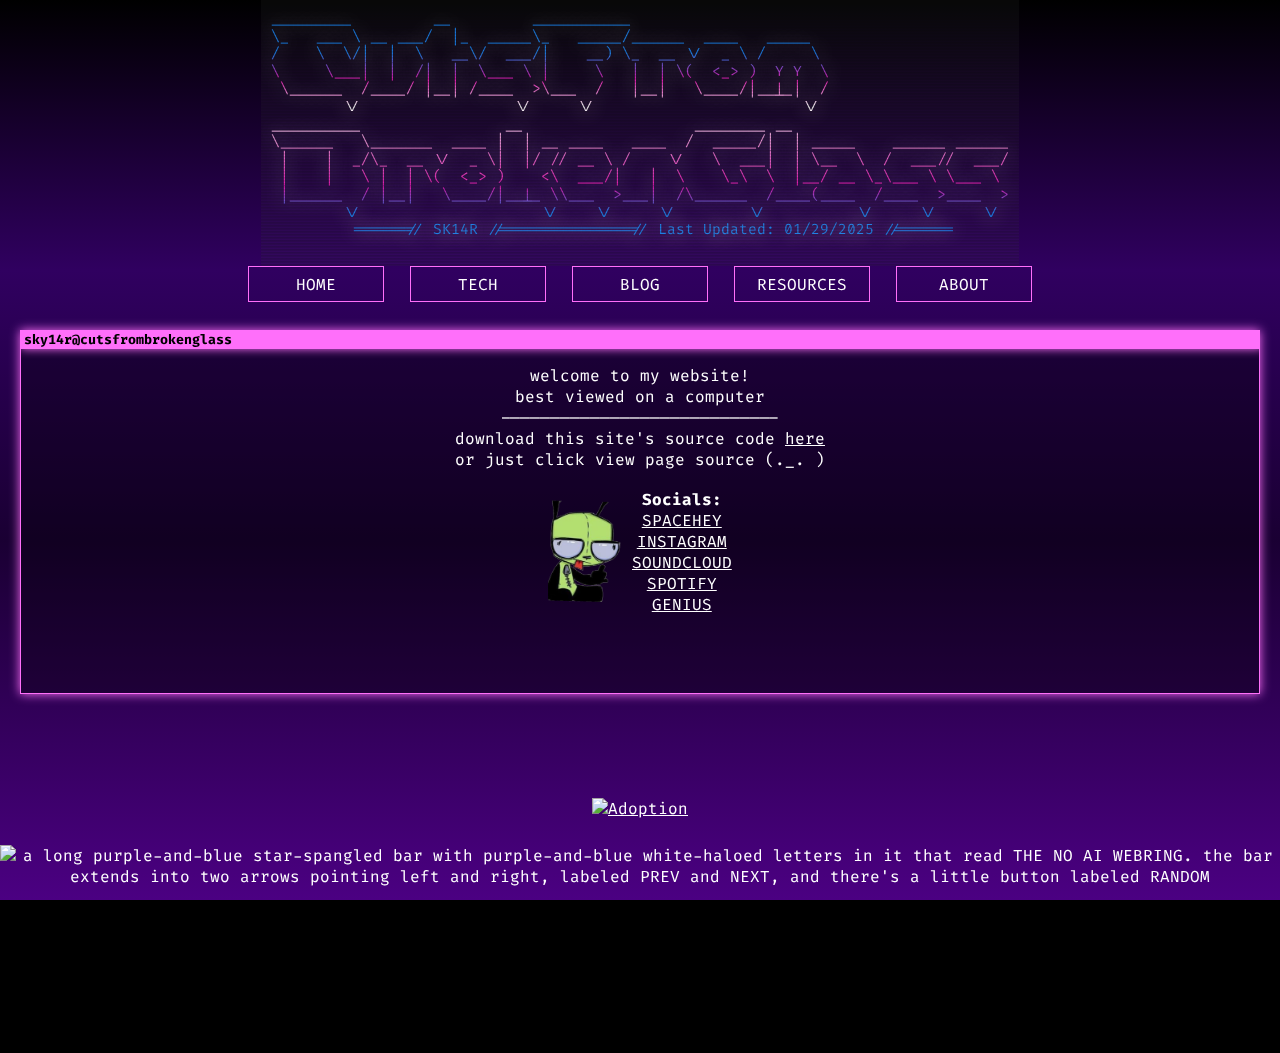
==== commit 75a8d7a6: "Add files via upload" ====
--- a/index.html
+++ b/index.html
@@ -121,7 +121,7 @@
  |    |   \ |  | \(  <_> )    <\  ___/|   |  \    \_\  \  |__/ __ \_\___ \ \___ \ 
  |______  / |__|   \____/|__|_ \\___  >___|  /\______  /____(____  /____  >____  >
         \/                    \/    \/     \/        \/          \/     \/     \/ 
-   ======// SK14R //==============// Last Updated: 01/24/2025 //======
+   ======// SK14R //==============// Last Updated: 01/29/2025 //======
       </pre>
     </div>
 <!--navbar-->
@@ -138,11 +138,12 @@
     <span class="app-title">sky14r@cutsfrombrokenglass</span>
 <div style="display: flex; flex-direction: column; align-items: center; text-align: center;">
     <p>
-        welcome to my website!<br>
+welcome to my website!<br>
 best viewed on a computer<br>
 ----------------------------<br>
 download this site's source code 
 <a href="https://github.com/skylartr/cutsfrombrokenglass">here</a><br>
+or just click view page source (._. )
     </p>
     <div style="display: flex; align-items: center; gap: 10px; justify-content: center;">
         <img src="/btn/gir.png" style="width: 25%; height: 25%;">
@@ -153,7 +154,6 @@
             <a class="inline link" href="https://soundcloud.com/cutsfrombrokenglass">SOUNDCLOUD</a><br>
             <a class="inline link" href="https://open.spotify.com/user/etq87y06zzbuhvwc7ffhy0ddz">SPOTIFY</a><br>
             <a class="inline link" href="https://genius.com/cutsfrombrokenglass">GENIUS</a><br>
-            <a class="inline link">SoulSeek @skylxr</a>
         </div>
     </div>
 <br>
@@ -336,6 +336,7 @@
 <a class="badge" href="https://scene.org/" target="_blank" rel="noopener noreferrer">
     <img src="/btn/scene.png" alt="Scene">
 </a>
+			<br>
 <a class="badge" href="https://en.wikipedia.org/wiki/Kevin_Mitnick" target="_blank" rel="noopener noreferrer">
     <img src="/btn/freekevin.png" alt="kevin">
 </a>
@@ -351,6 +352,9 @@
 <a class="badge" href="https://ayeshaerotica.fandom.com/wiki/Ayeshapedia_Wiki" target="_blank" rel="noopener noreferrer">
     <img src="/btn/ayehsa.png" alt="Ayesha">
 </a>
+<a class="badge" href="https://www.venomenergy.com/" target="_blank" rel="noopener noreferrer">
+    <img src="/btn/venom.png" alt="VNM">
+</a>
 <a class="badge" href="https://www.130world.us/" target="_blank" rel="noopener noreferrer">
     <img src="/btn/130world.png" alt="130">
 </a>
